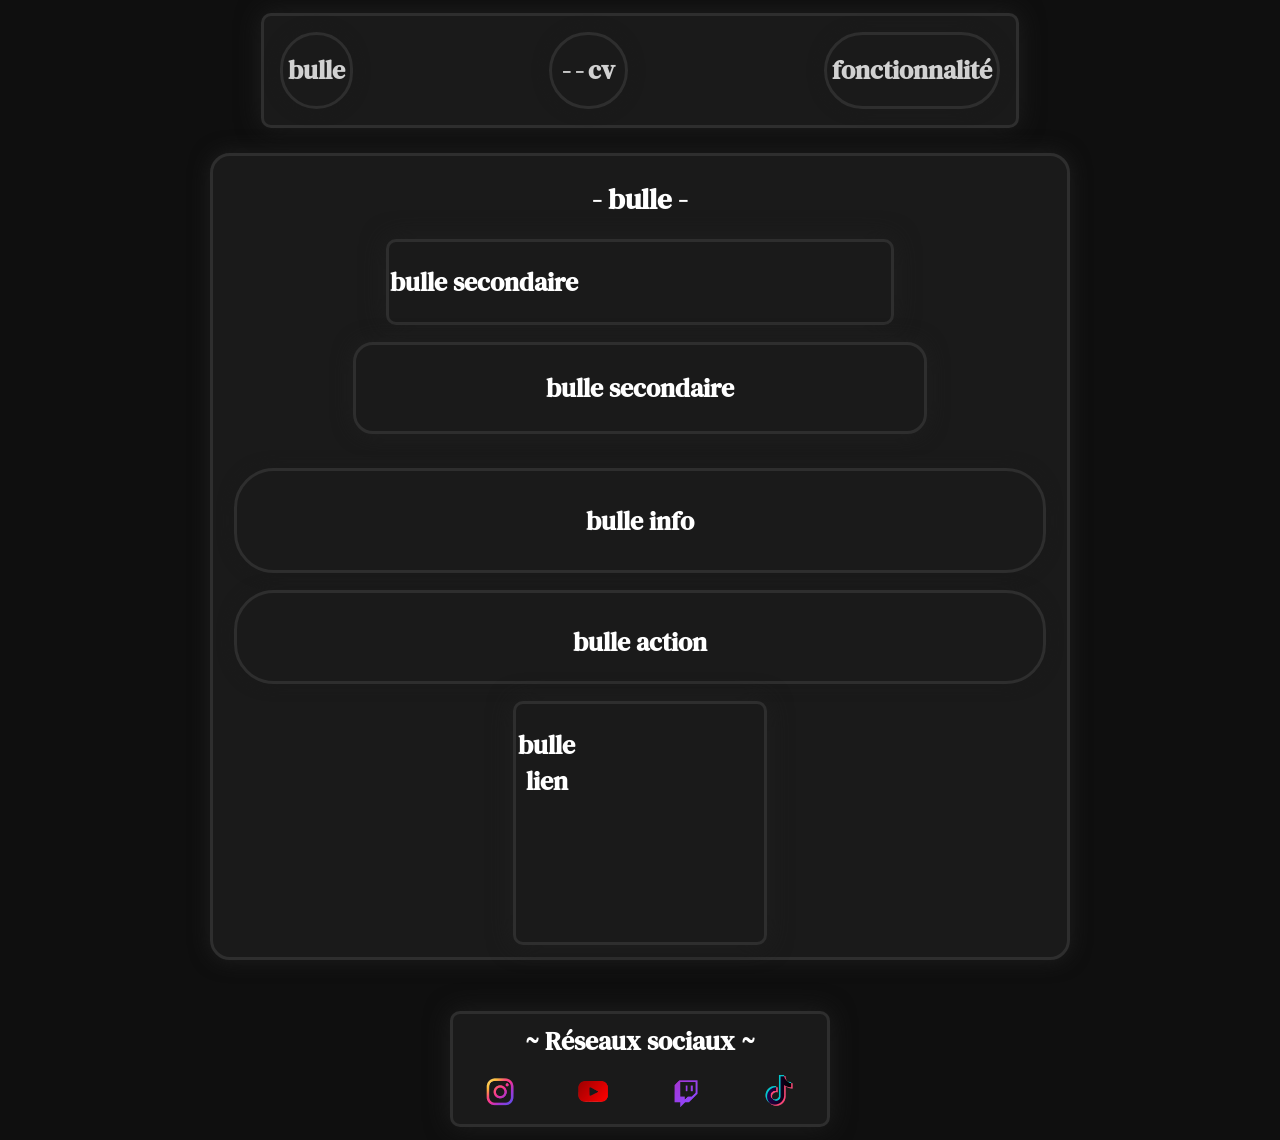
==== html/bulle.html @ 723183a7 "V3.12 : js = bug majeur résolu" ====
<!DOCTYPE html>
<html lang="fr">
    <head>
        <meta charset="utf-8" >
        <meta name="viewport" content="width=device-width, initial-scale=1.0">

        <!-- INFO : Google Fonts -->
        <link rel="preconnect" href="https://fonts.googleapis.com">
        <link rel="preconnect" href="https://fonts.gstatic.com" crossorigin>
        <link href="https://fonts.googleapis.com/css2?family=DM+Serif+Text:ital@0;1&display=swap" rel="stylesheet">
        <link href="https://fonts.googleapis.com/css2?family=Comic+Neue&display=swap" rel="stylesheet">

        <!-- INFO : CSS -->
        <link rel="stylesheet" href="../css/base.css">
        <link rel="stylesheet" href="../css/composents.css">
        <link rel="stylesheet" href="../css/photo.css">
        <link rel="stylesheet" href="../css/grid.css">

        <!-- INFO : JS -->
        <script src="../js/affichage-info.js" defer></script>
        <script src="../js/navigation.js" defer></script>
        
        <title>Portoflio de joao paulo</title>
    </head>

    <body>
        
        <!-- INFO : bannière des pages -->
        <header>
            <nav class="bulle_principal">   
                <div class="bulle_action" id="nav_bulle">
                    <span>bulle</span>
                </div>

                <div class="bulle_info mobil millieux" id="nav_documents_mobil">
                    <span class="nom_afichage">pseudo</span><br>
                    <span class="age_afichage">nombre</span><br>
                    <span>cv</span>
                </div>

                <div class="bulle_info PC" id="nav_documents_pc">
                    <span class="nom_afichage">pseudo</span>
                    <span>-</span>
                    <span class="age_afichage">nombre</span>
                    <span>-</span>
                    <span>cv</span>
                </div>                            

                <div class="bulle_action"  id="nav_fonctionnaliter">
                    <span>fonctionnalité</span>
                </div>
            </nav>
        </header>

       <!---- INFO : contenu de la page  ---->
        <main>
            <div class="bulle_secondaire">
                <h1>- bulle -</h1>

                <section class="bulle_principal">
                    <h2>bulle secondaire</h2>
                </section>

                <section class="bulle_secondaire">
                    <h2>bulle secondaire</h2>
                </section>

                <section class="bulle_info">
                    <h2>bulle info</h2>
                </section>

                <section class="bulle_action">
                    <h2>bulle action</h2>
                </section>

                <section class="bulle_lien">
                    <h2>bulle lien</h2>
                </section>
            </div>
        </main>

        <!---- INFO : Pied de page lien pour réseaux sociaux  ---->
        <footer>
            <nav class="bulle_lien">
                <h3>~ Réseaux sociaux ~</h3>

                <a target="_blank" href="https://www.instagram.com/kaikyo_ars/" class="tooltip-container">
                    <img class="logo" src="../img/insta.png" alt="Insta"/>
                    <span class="tooltip-text">Insta</span>
                </a>

                <a target="_blank"href="https://www.youtube.com/@Kaikyo_Plays" class="tooltip-container">
                    <img class="logo" src="../img/youtube.png" alt="Youtube"/>
                    <span class="tooltip-text">Youtube</span>
                </a>

                <a target="_blank" href="https://www.twitch.tv/kaikyo_plays" class="tooltip-container">
                    <img class="logo" src="../img/twitch.png" alt="Twitch"/>
                    <span class="tooltip-text">Twitch</span>
                </a>

                <a target="_blank" href="https://www.tiktok.com/@kaikyo_dev?lang=fr" class="tooltip-container">
                    <img class="logo" src="../img/tiktok.png" alt="Tiktok"/>
                    <span class="tooltip-text">Tiktok</span>
                </a>
            </nav>
        </footer>
    </body>
</html>
---- css/base.css ----
/*==============================*/
/* ==== PALETTE -- COULEUR ==== */
/*==============================*/


:root {
    --fond-principal:#0F0F0F;
    --font-contenu:#1A1A1A;
    --font-contours:#2E2E2E;

    --ombre-douce: #1A1A1A; 
    --ombre-moyenne: #1F1F1F; 
    --ombre-forte: #242424;  
    
    --texte-titre:#ffffff;
    --texte-courant:#d1d1d1;
    --texte-lien:#6f6f6f;

    --objet-survol:#6E40C9;
    --objet-permanent:#8B5CF6; 
    --objet-clic:#9B6DED;
}




/*=============================*/
/* ==== PALETTE -- TEXTES ==== */
/*=============================*/


:root {
    --police-titre: "DM Serif Text", serif;
    --taille-titre-second: "DM Serif Text", serif;
    --police-texte: "Comic Neue", cursive;
}


/*  taille écran  */

@media(min-width:1000px){
    :root {
    --taille-titre-principal: 1.80em;
    --taille-titre-second: 1.60rem;
    --taille-texte: 1.40rem;
    --gras-titre: 700;
    --gras-texte: 400;   
}}

@media(max-width:999px){
    :root {
    --taille-titre-principal: 1.60rem;
    --taille-titre-second: 1.40rem;  
    --taille-texte: 1.20rem;
    --gras-titre: 700;
    --gras-texte: 400;     
}}


/*  style titre  */

h1 {
    cursor: text;  
    font-family: var(--police-titre);
    font-weight: var(--gras-titre);
    font-size: var(--taille-titre-principal);
    color: var(--texte-titre);
    transition: 0.5s;
}

h2, h3 {
    cursor: text;  
    font-family: var(--police-titre);
    font-weight: var(--gras-titre);
    font-size: var(--taille-titre-second);
    color: var(--texte-titre);
    transition: 0.5s;
}


/*  style texte  */

span {
    cursor: text;
    font-family: var(--police-titre);
    font-weight: var(--gras-titre);
    font-size: var(--taille-titre-second);
    color: var(--texte-courant);
    line-height: 2;
}

/*  style texte  */
p {
    cursor: text;  
    font-family: var(--police-texte);
    font-weight: var(--gras-texte);
    font-size: var(--taille-texte);
    color: var(--texte-courant);
    line-height: 1.5;
    padding: 10px 0px 10px 0px;
}

/*  style lien  */
a {
    cursor: pointer;
    font-style: oblique;
    font-family: var(--police-texte);
    font-weight: var(--gras-texte);
    font-size: var(--taille-texte);
    text-decoration: underline;
    color: var(--texte-courant);
    line-height: 1.5;
}

li {
    cursor: text;  
    font-family: var(--police-texte);
    font-weight: var(--gras-texte);
    font-size: var(--taille-texte);
    color: var(--texte-courant);
    line-height: 1.5;
}


/*  clic  */
a:active {
    cursor: pointer;
    color: var(--objet-clic);
}




/*=============================*/
/* ==== VISEULLE APLIQUER ==== */
/*=============================*/ 


/*  body  */

body {
    background-color: var(--fond-principal);
    text-align: center;
}

html {
    scroll-behavior: smooth;
    font-size: 16px;
}
---- css/composents.css ----
/*=============================*/
/* ========== BULLE ========== */
/*=============================*/


/*  Bulle Principal  */

.bulle_principal {
    text-align: center;
    background-color: var(--font-contenu);
    box-shadow: 0px 0px 25px var(--ombre-moyenne);
    border: solid var(--font-contours);
    border-radius: 10px;
}

@media(min-width:1000px){
    .bulle_principal {
        display: flex;
        justify-content: space-between;
        padding: 1px;
        margin: 1% 20% 2% 20%;
    }

    .mobil {
        display: none;
    }
}
@media(max-width:999px){
    .bulle_principal {
        display: grid;
        grid-template-columns: 1fr 1fr 1fr;
        grid-template-rows: 1fr 1fr;
        gap: 10px;
        padding: 3px;
        margin: 1% 2% 4% 2%;
    }

    .PC {
        display: none;
    }

    .gauche_haut {
        grid-column: 1/1;
        grid-row: 1/1;
    }
    .gauche_bas{
        grid-column: 1/2;
        grid-row: 2/2;
    }
    .millieux{
        grid-column: 2/2;
        grid-row: 1/3;
    }
    .droite_haut{
        grid-column: 3/3;
        grid-row: 1/1;
    }
    .droite_bas{
        grid-column: 3/3;
        grid-row: 2/2;
    }
}



/*  bulle_secondaire  */

.bulle_secondaire {
    background-color: var(--font-contenu);
    color:var(--font-contours);
    border: solid var(--font-contours);
    box-shadow: 0px 0px 20px var(--ombre-moyenne);
    text-align: center;
    border-radius: 20px;
}

@media(min-width:1000px){
   .bulle_secondaire {
        padding: 4px;
        margin: 2% 16% 4% 16%;
    }
}
@media(max-width:999px){
   .bulle_secondaire {
        padding: 2px;
        margin: 1% 8% 2% 8%;
    }
}


/*  bulle_info  */

.bulle_info {
    background-color: var(--font-contenu);
    border: solid var(--font-contours);
    box-shadow: 0px 0px 15px var(--ombre-douce);
    text-align: center;
    border-radius: 40px;
    transition: 1s;
}

@media(min-width:1000px){
    .bulle_info {
        padding: 10px;
        margin: 2% 2% 2% 2%;
    }
}
@media(max-width:999px){
    .bulle_info {
        padding: 5px;
        margin: 1% 1% 1% 1%;
    }
}


/*  bulle_action  */

.bulle_action {
    background-color: var(--font-contenu);
    border: solid var(--font-contours);
    text-align: center;
    border-radius: 40px;
    box-shadow: 0px 0px 15px var(--ombre-douce);
    transition: 1s;
}

@media(min-width:1000px){
    .bulle_action {
        padding: 10px 5px 0px 5px;
        margin: 2% 2% 2% 2%;
    }
}
@media(max-width:999px){
    .bulle_action {
        padding: 5px 5px 0px 5px;
        margin: 1% 1% 1% 1%;
    }
}


/*  bulle_lien  */

.bulle_lien {
    display: grid;
    grid-template-columns: repeat(4, 1fr);
    grid-template-rows: repeat(2, 1fr);
    gap: 5px;
    background-color: var(--font-contenu);
    border: solid var(--font-contours);
    padding: 2px; 
    border-radius: 10px;
    box-shadow: 0px 0px 25px var(--ombre-moyenne);
    transition: 1s;
}

@media(min-width:1000px){
    .bulle_lien {
        margin: 1% 35% 1% 35%;
    }
}
@media(max-width:999px){
    .bulle_lien {
        margin: 1% 10% 1% 10%;
    }
}

.bulle_lien h3 {
    grid-column: 1 / -1;
    margin: auto;
}


/*  survol  */

@media(min-width:1000px){
    .bulle_info:hover,
    .bulle_action:hover {
        border: solid var(--objet-survol);
        box-shadow: 0px 0px 10px var(--objet-survol);
        transition: 1s;
    }

    .bulle_info:hover {
        transform: scale(1.05);      
    }

    .bulle_action:hover {
        transform: scale(0.95);
    }

    .bulle_lien:hover {
        border-radius: 50px;
        margin: 1% 40% 1% 40%;
        box-shadow: 0px 0px 50px var(--ombre-forte);
        transition: 0.5s;
    }
}


/* clic  */

@media(max-width:999px){
    .bulle_info:active,
    .bulle_action:active {
        box-shadow: 0px 0px 20px var(--objet-clic);
        transition: 0.5s;
    }

    .bulle_info:active {
        transform: scale(1.05);
    }

    .bulle_action:active{
        transform: scale(0.90);
    }

    .bulle_lien:active {
        border-radius: 100px;
        margin: 1% 19.5% 1% 19.5%;
        box-shadow: 0px 0px 50px var(--ombre-douce);
        transition: 0.5s;
    }
}




/*===========================*/
/* ========== BTN ========== */
/*===========================*/


/*  taille écran  */

.btn_base {
    background-color: var(--font-contenu);
    color: var(--objet-permanent);
    border-radius: 100px;
    transition: 0.5s;
    margin: 30px 0px 0px 0px;
}

@media(min-width:1000px){
    .btn_base {
        cursor: pointer;
        font-size: 1.1rem;
        padding: 25px 30px 25px 30px;
    }
}
@media(max-width:999px){
    .btn_base {
        font-size: 0.8rem;
        padding: 20px 25px 20px 25px;
    }
}


/* survol */
@media(min-width:1000px){
    .btn_base:hover {
        transform: scale(1.10);
        color: var(--objet-survol);
        transition: 0.6s;
    }
}


/* clic */
.btn_base:active {
    transform: scale(0.90);
    color: var(--objet-clic);
    transition: 0.5s;
}




/*==============================*/
/* =========== LOGO =========== */
/*==============================*/


/*  taille écran  */

@media(min-width:1000px){
    .logo {
        width: 40px;
        height: 40px;
    }
}

@media(max-width:999px){
    .logo {
        width: 30px;
        height: 30px;
    }
}


/*  Survol  */
@media(min-width:1000px){
    .logo:hover {
        transform: scale(1.15);
        opacity: 50%;
        transition: 1s;
    }
}


/*  clic  */
@media(max-width:999px){
    .logo:active {
        transform: scale(1.15);
        opacity: 50%;
        transition: 0.1s;
    }
}




/*=================================*/
/* =========== TOOLTIP =========== */
/*=================================*/


.tooltip-container {
    position: relative;
}

.tooltip-text {
    visibility: hidden;
    opacity: 0;
    background-color: var(--font-contours);
    color:var(--objet-permanent);
    padding: 2px 8px;
    border-radius: 10px;
    position: absolute;
    bottom: 120%;
    left: 50%;
    transform: translateX(-50%);
    transition: 0.25s;
}

.tooltip-container:hover .tooltip-text {
    visibility: visible;
    opacity: 1;
    transition: 0.25s;
}
---- css/photo.css ----
/*=================*/
/* ==== photo ==== */
/*=================*/ 


.photo {
    border-radius: 10%;
}


@media(min-width:1000px){
    .photo {
        width: 250px;
        height: 250px; 
   }

    .photo:hover {
        transform: scale(1.10);
        opacity: 50%;
        transition: 1s;
    }
}


/*  clic  */
@media(max-width:999px){
    .photo {
        width: 75px;
        height: 75px;
    }

    .photo:active {
        transform: scale(1.10);
        opacity: 50%;
        transition: 1s;
    }
}
---- css/grid.css ----
/*============================*/
/* ========== grid ========== */
/*============================*/


/*  grid_projet  */

.grid_projet {
    display: grid;
    grid-template-columns: 1fr 1fr;
    gap: 2px;
    align-items: center;
}

.grid_projet p {
    grid-column: span 3;
    grid-row: span 2;
}

@media(min-width:1000px){
    .grid_projet {
        margin: 0% 25% 0% 25%;
        padding: 10px 0px 20px 0px;
    }
}

@media(max-width:999px){
    .grid_projet {
        margin: 0% 2.5% 0% 2.5%;
        padding: 10px 0px 20px 0px;
    }
}


/*  grid_joao_paulo  */

@media(min-width:1000px){
    .grid_joao_paulo {
        display: grid;
        grid-template-columns: 1fr 1fr;
        grid-template-rows: 70px 70px 70px 70px 70px;
        align-items: center;
        margin: 0% 20% 0% 20%;
        padding: 10px 0px 10px 20px;
    }

    .grid_joao_paulo h2 {
        grid-column:1/2;
        grid-row: 1/1;
    }

    .grid_joao_paulo img {
        grid-column:1/1;
        grid-row: 2/6;
    }
}
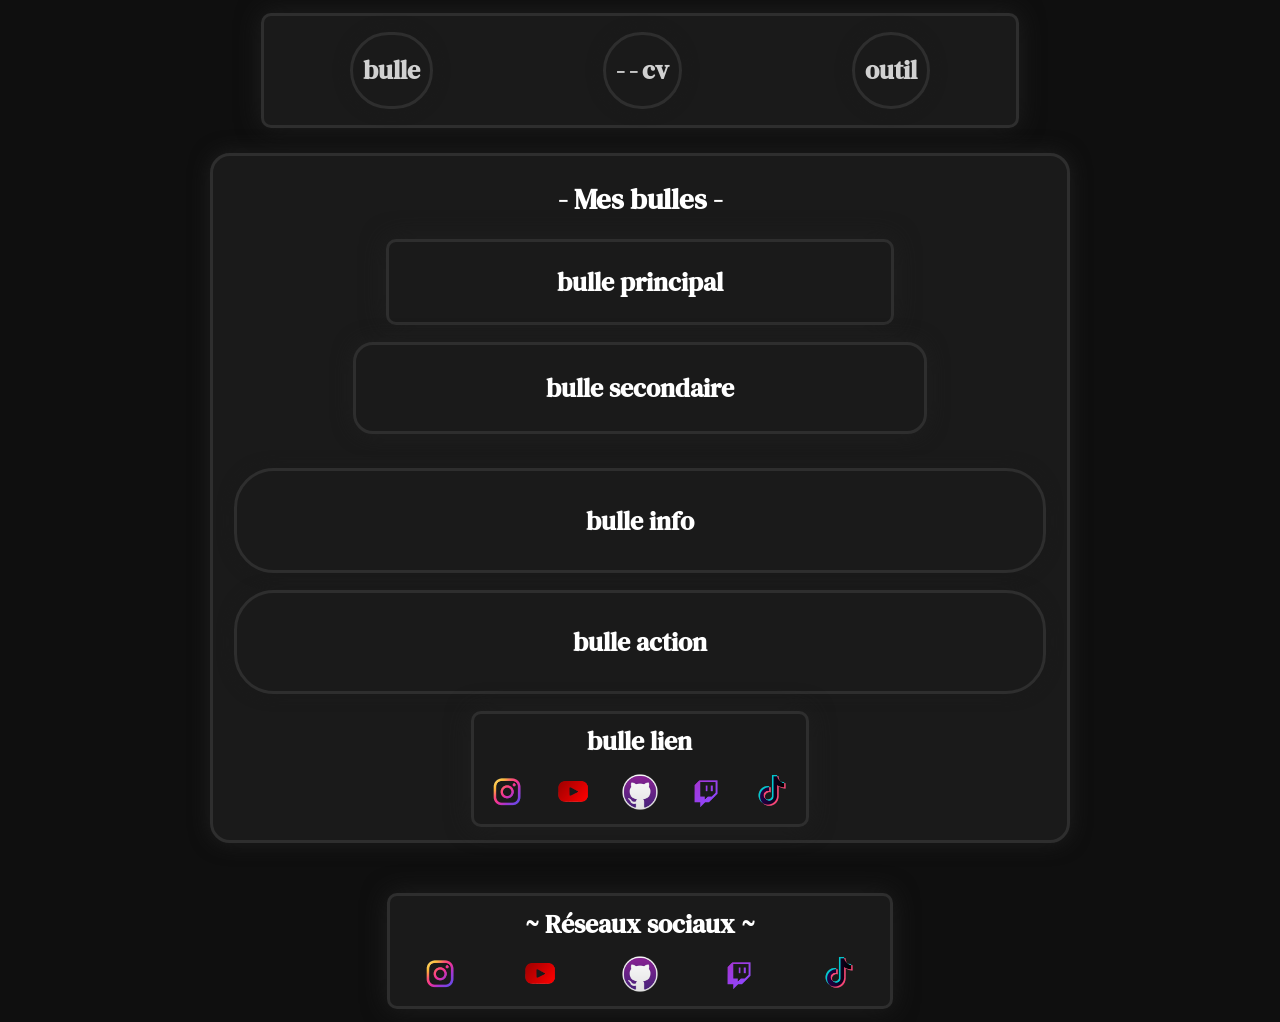
==== commit 9cfb8f4c: "V3.13 : page bulle + modif simple ( nom de page )" ====
--- a/html/bulle.html
+++ b/html/bulle.html
@@ -32,13 +32,13 @@
                     <span>bulle</span>
                 </div>
 
-                <div class="bulle_info mobil millieux" id="nav_documents_mobil">
+                <div class="bulle_action mobil millieux" id="nav_documents_mobil">
                     <span class="nom_afichage">pseudo</span><br>
                     <span class="age_afichage">nombre</span><br>
                     <span>cv</span>
                 </div>
 
-                <div class="bulle_info PC" id="nav_documents_pc">
+                <div class="bulle_action PC" id="nav_documents_pc">
                     <span class="nom_afichage">pseudo</span>
                     <span>-</span>
                     <span class="age_afichage">nombre</span>
@@ -46,8 +46,8 @@
                     <span>cv</span>
                 </div>                            
 
-                <div class="bulle_action"  id="nav_fonctionnaliter">
-                    <span>fonctionnalité</span>
+                <div class="bulle_action"  id="nav_outil">
+                    <span>outil</span>
                 </div>
             </nav>
         </header>
@@ -55,10 +55,13 @@
        <!---- INFO : contenu de la page  ---->
         <main>
             <div class="bulle_secondaire">
-                <h1>- bulle -</h1>
+                <h1>- Mes bulles -</h1>
 
                 <section class="bulle_principal">
-                    <h2>bulle secondaire</h2>
+                    <h2>bulle principal</h2>
+
+                    
+
                 </section>
 
                 <section class="bulle_secondaire">
@@ -74,7 +77,28 @@
                 </section>
 
                 <section class="bulle_lien">
-                    <h2>bulle lien</h2>
+                    <h3>bulle lien</h3>
+
+                    <a target="_blank" class="tooltip-container">
+                        <img class="logo" src="../img/insta.png" alt="Insta"/>
+                    </a>
+
+                    <a target="_blank" class="tooltip-container">
+                        <img class="logo" src="../img/youtube.png" alt="Youtube"/>
+                    </a>
+
+                        
+                    <a target="_blank" class="tooltip-container">
+                        <img class="logo" src="../img/github.png" alt="Github"/>
+                    </a>
+
+                    <a target="_blank" class="tooltip-container">
+                        <img class="logo" src="../img/twitch.png" alt="Twitch"/>
+                    </a>
+
+                    <a target="_blank" class="tooltip-container">
+                        <img class="logo" src="../img/tiktok.png" alt="Tiktok"/>
+                    </a>
                 </section>
             </div>
         </main>
@@ -94,6 +118,11 @@
                     <span class="tooltip-text">Youtube</span>
                 </a>
 
+                <a target="_blank"href="https://github.com/jp-kaikyo" class="tooltip-container">
+                    <img class="logo" src="../img/github.png" alt="Github"/>
+                    <span class="tooltip-text">Github</span>
+                </a>
+
                 <a target="_blank" href="https://www.twitch.tv/kaikyo_plays" class="tooltip-container">
                     <img class="logo" src="../img/twitch.png" alt="Twitch"/>
                     <span class="tooltip-text">Twitch</span>
--- a/css/composents.css
+++ b/css/composents.css
@@ -16,7 +16,7 @@
 @media(min-width:1000px){
     .bulle_principal {
         display: flex;
-        justify-content: space-between;
+        justify-content:space-around;
         padding: 1px;
         margin: 1% 20% 2% 20%;
     }
@@ -126,13 +126,13 @@
 
 @media(min-width:1000px){
     .bulle_action {
-        padding: 10px 5px 0px 5px;
+        padding: 10px 10px 10px 10px;
         margin: 2% 2% 2% 2%;
     }
 }
 @media(max-width:999px){
     .bulle_action {
-        padding: 5px 5px 0px 5px;
+        padding: 4px 1px 1px 1px;
         margin: 1% 1% 1% 1%;
     }
 }
@@ -142,7 +142,7 @@
 
 .bulle_lien {
     display: grid;
-    grid-template-columns: repeat(4, 1fr);
+    grid-template-columns: repeat(5, 1fr);
     grid-template-rows: repeat(2, 1fr);
     gap: 5px;
     background-color: var(--font-contenu);
@@ -155,7 +155,7 @@
 
 @media(min-width:1000px){
     .bulle_lien {
-        margin: 1% 35% 1% 35%;
+        margin: 1% 30% 1% 30%;
     }
 }
 @media(max-width:999px){
@@ -190,7 +190,7 @@
 
     .bulle_lien:hover {
         border-radius: 50px;
-        margin: 1% 40% 1% 40%;
+        margin: 1% 35% 1% 35%;
         box-shadow: 0px 0px 50px var(--ombre-forte);
         transition: 0.5s;
     }
